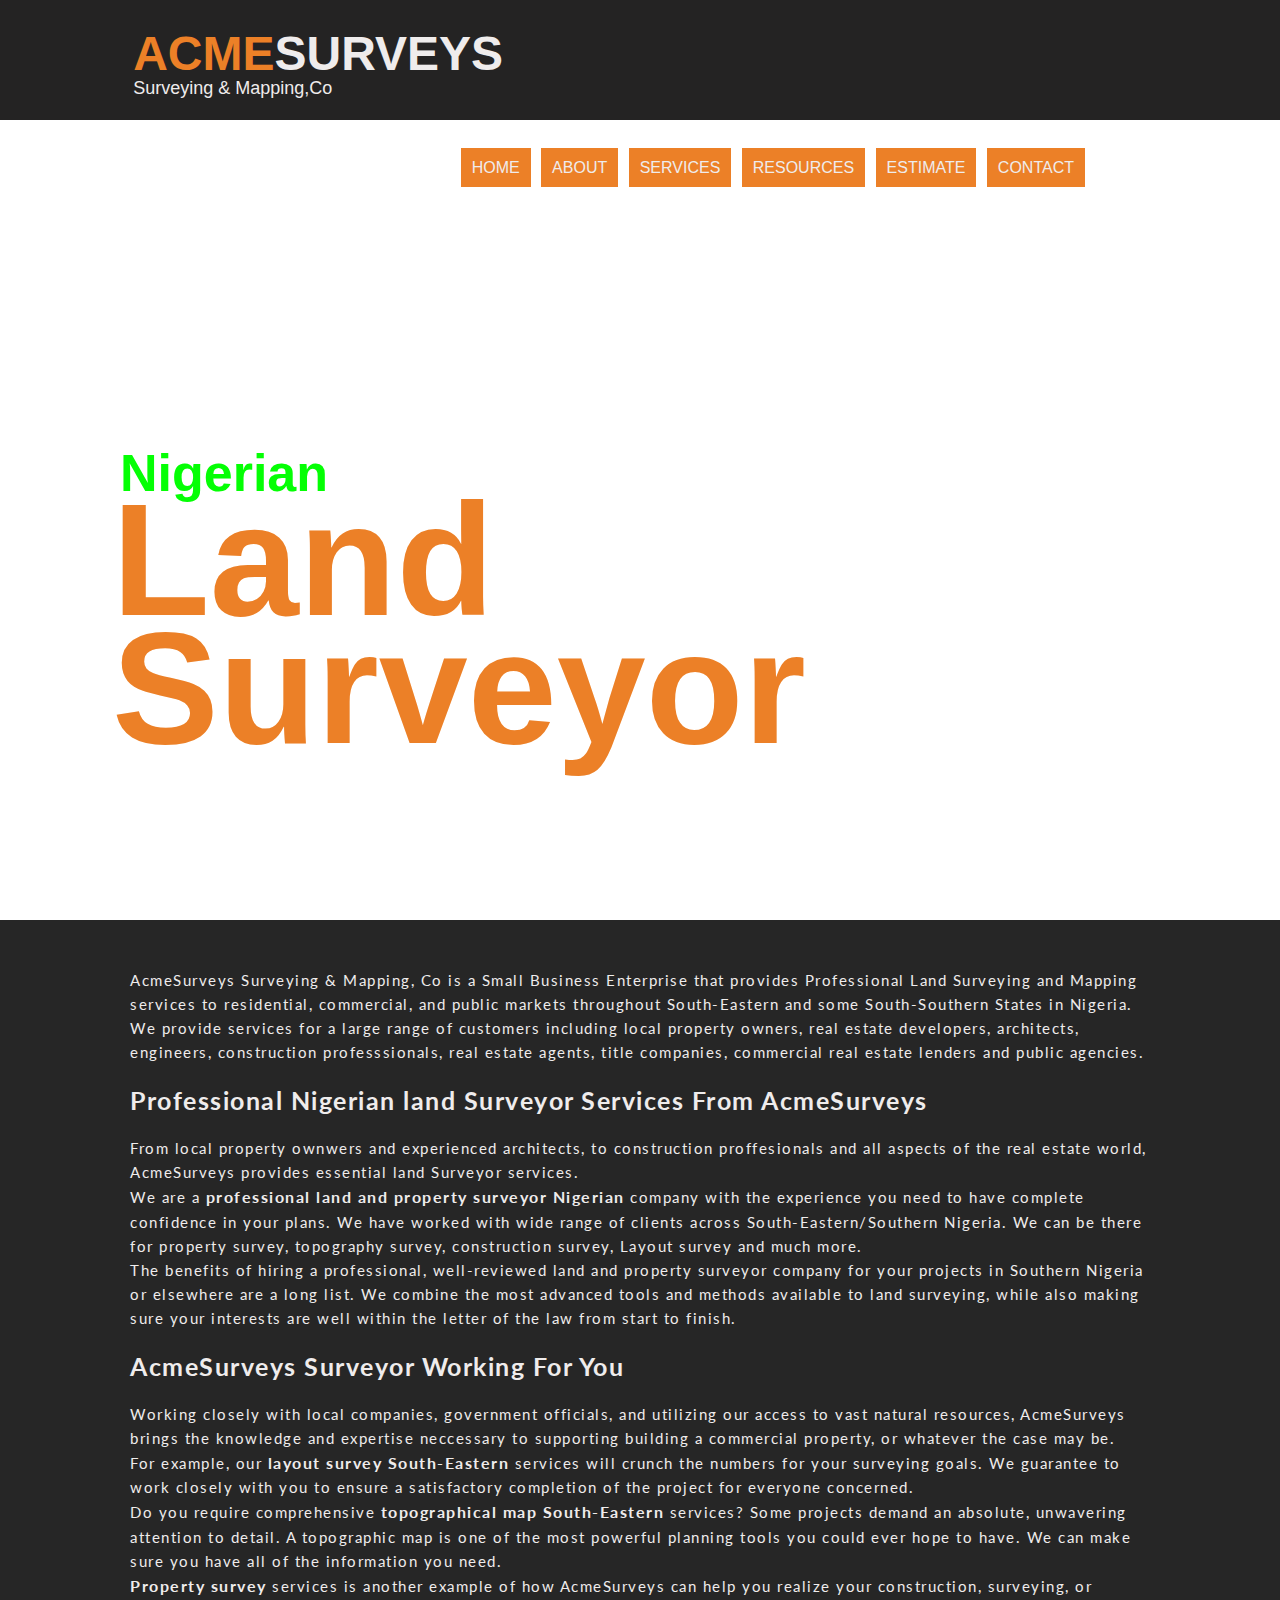
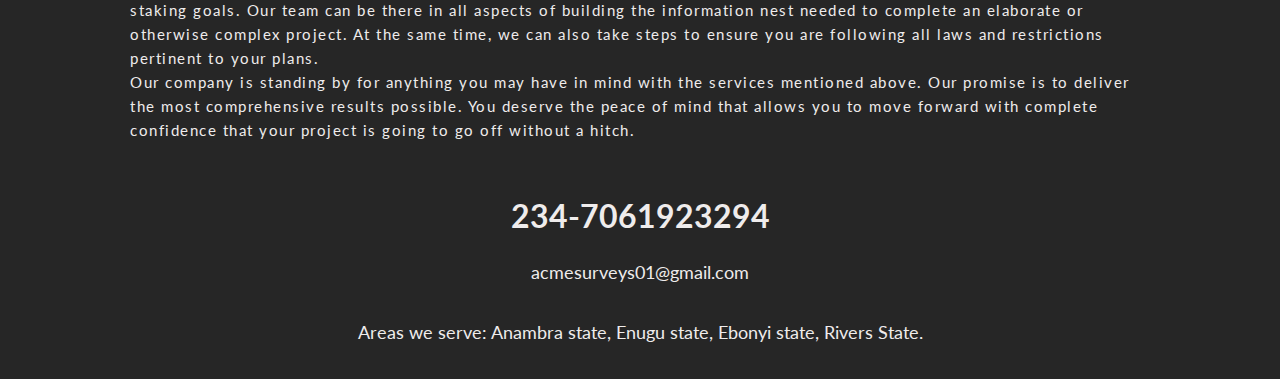
==== index.html @ a4085c1f "modified HTML files" ====
<!DOCTYPE html>
<html lang="en">
<head>
    <meta charset="UTF-8">
    <meta http-equiv="X-UA-Compatible" content="IE=edge">
    <meta name="viewport" content="width=device-width, initial-scale=1.0">
    <meta name="description" content="AcmeSurvey, Surveying & Mapping Co">
	  <meta name="keywords" content="Land surveying, Mapping services, Surveyors in Nigeria, Topographic surveying, 
    Geodetic surveying, Cadastral surveying, Boundary surveying, GPS surveying, Engineering surveying, Land mapping,
    GIS services, Land surveyors in Nigeria, Land surveying company, Nigeria land surveying experts, Surveying and mapping solutions,
    Accuracy in land surveying, Geographic information systems, Land development surveying, Construction surveying, 
    Real estate surveying">
	  <meta name="author" content="Izuchukwu Okonkwo"> 
    <link rel="preconnect" href="https://fonts.googleapis.com">
<link rel="preconnect" href="https://fonts.gstatic.com" crossorigin>
<link href="https://fonts.googleapis.com/css2?
      family=Roboto:ital,wght@0,100;0,300;0,400;0,500;0,900;1,700&display=swap"
      rel="stylesheet">
    <link rel="shortcut icon" href="img/favicon.png" type="image/x-icon">
    <link rel="stylesheet" href="./Css/Style.css">
    <link rel="stylesheet" href="./Css/media query.css">
    <title>Acme Surveys</title>
</head>
<body>

  <!-- Header section -->
  <header>
    <div class="container flex">
      <img src="./img/LandSurveyorlogo.jpg" alt="">

      <div>
      <h1><span>ACME</span>SURVEYS</h1>
      <p>Surveying & Mapping,Co</p>
      </div>

      <div class="side-menu">
      <img src="./img/menu.png" class="menu-icon" onclick="menutoggle()">
      </div> 

    </div>
  </header>

  <!-- Showcase Section / Navbar -->
  <section id="showcase">
    <nav>
        <ul id="MenuItems">                
          <li class="current"><a href="index.html">HOME</a></li>
          <li><a href="about.html">ABOUT</a></li>           
          <li><a href="services.html">SERVICES</a></li>
          <li><a href="resources.html">RESOURCES</a></li>
          <li><a href="estimate.html">ESTIMATE</a></li>
          <li><a href="contact.html">CONTACT</a></li>
        </ul>
    </nav>
  
    <!-- showcase text -->
      <p><span>Nigerian</span>Professional</h1></p>
      <br>
      <h1>Land</h1>
      <br>
      <h1 class="second-h1">Surveyor</h1>  
  </section>

  <!-- Home-page-info -->
  <section class="home-page-info">
    <div class="container">
      <p>
        AcmeSurveys Surveying & Mapping, Co
        is a Small Business Enterprise that provides
        Professional Land Surveying and Mapping 
        services to residential, commercial, and
        public markets throughout South-Eastern and 
        some South-Southern States in Nigeria. We 
        provide services for a large range of 
        customers including local property owners,
        real estate developers, architects, engineers,
        construction professsionals, real estate agents,
        title companies, commercial real estate lenders
        and public agencies.
      </p>
      <h1>Professional Nigerian land Surveyor 
        Services From AcmeSurveys
      </h1>
      <p>From local property ownwers and experienced architects,
        to construction proffesionals and all aspects of the real
        estate world, AcmeSurveys provides essential land Surveyor
        services.
      </p>
      <p>
        We are a <span>professional land and property surveyor Nigerian</span> company
        with the experience you need to have complete confidence in your 
        plans. We have worked with wide range of clients across 
        South-Eastern/Southern Nigeria. We can be there for property survey,
        topography survey, construction survey, Layout survey and much more.
      </p>
      <p>
        The benefits of hiring a professional, well-reviewed land and
        property surveyor company for your projects in Southern Nigeria
        or elsewhere are a long list. We combine the most advanced tools
        and methods available to land surveying, while also making sure 
        your interests are well within the letter of the law from start 
        to finish. 
      </p>
      <h1>AcmeSurveys Surveyor Working For You</h1>
      <p>Working closely with local companies, government officials,
        and utilizing our access to vast natural resources, AcmeSurveys brings
        the knowledge and expertise neccessary to supporting building 
        a commercial property, or whatever the case may be.
      </p>
      <p>
        For example, our <span>layout survey South-Eastern</span> services will crunch 
        the numbers for your surveying goals. We guarantee to work 
        closely with you to ensure a satisfactory completion of the 
        project for everyone concerned.
      </p>
      <p>
         Do you require comprehensive <span>topographical map South-Eastern</span>
         services? Some projects demand an absolute, unwavering attention
         to detail. A topographic map is one of the most powerful planning
         tools you could ever hope to have. We can make sure you have all
         of the information you need.
      </p>
      <p>
        <span>Property survey</span> services is another example of how AcmeSurveys
        can help you realize your construction, surveying, or staking goals. 
        Our team can be there in all aspects of building the information
        nest needed to complete an elaborate or otherwise complex project.
        At the same time, we can also take steps to ensure you are following all laws
        and restrictions pertinent to your plans.
      </p>
      <p>
        Our company is standing by for anything you may have in mind with 
        the services mentioned above. Our promise is to deliver the 
        most comprehensive results possible. You deserve the peace
        of mind that allows you to move forward with complete 
        confidence that your project is going to go off without
        a hitch. 
      </p>
    </div>
  </section>

  <!-- Footer -->
  <footer>
    <h1>234-7061923294</h1>
    <p><a>acmesurveys01@gmail.com</a></p>
    <p>Areas we serve: Anambra state, Enugu state, Ebonyi state, Rivers State.</p>
  </footer>


  <!--------- JS FOR HAMBUGER MENU ------>
  <script src="main.js"></script>


</body>
</html>
---- Css/Style.css ----
* {
    box-sizing: border-box;
    padding: 0;
    margin: 0;
}

body {
    font-family: 'Lato', sans-serif; 
    line-height: 1.6;
}

.container {
    max-width: 1100px;
    margin: 0 auto;
    overflow: auto;
    padding: 0 40px;  
}

.flex {
    display: flex;
    justify-content: center; 
     height: 100%;
}

/* HEADER */
header {
    font-family: Impact, Haettenschweiler, 'Arial Narrow Bold', sans-serif;
    background-color: rgb(36, 35, 35);
    color: #efecec;
    height: 120px;
}

.header-img, .header-text {
    display: flex;
    justify-content: center; 
     height: 100%;
}

header img {
    height: 5rem;
    -webkit-filter: invert(85%); 
}

header .flex {
    padding-top: 1rem;
    justify-content: left;
}

header h1{
    font-size: 48px;
    padding-left: 0.2rem;
}

header span {
    color: #ec8027;
}

header p {
    font-size: 18px;
    margin-top: -1.2rem;
    padding-left: .2rem;
}

/* NAVBAR */
nav {
    float: right;
    margin-right: 12rem;
    margin-top: 2rem;
}

nav li {
	display: inline-block;
	padding: 3px;
    font-family: Impact, Haettenschweiler, 'Arial Narrow Bold', sans-serif;
    font-weight: 300;
}

nav a:hover {
    border: 1px solid #e9aa77;
    background-color:#e9aa77;
    cursor: pointer;
}

nav a {
    color:  #efecec;
    text-decoration: none;
    border: 1px solid #ec8027;
    padding: 10px;
    background: #ec8027;
}

/* SHOWCASE FOR HOME-PAGE */
#showcase {
    background: url('../img/Blandsurveyor3.jpg'); 
    background-repeat: no-repeat;
    background-size: cover;
    background-position: relative;
    height: 800px;
    width: 100%;  
    font-family: Roboto, sans-serif;
}

#showcase p{
    position: absolute;
    top: 27rem;
    left: 7.5rem;
    font-size: 52px;
    font-weight: 900;
    color: #fff;
    padding-bottom: -2rem;
    z-index: 0;
}

#showcase span {
    padding-right: 10px;
    color: rgb(4, 255, 4);
    z-index: 0;
}

#showcase h1 { 
    position: absolute;
    top: 27rem;
    left: 7rem;
    color: #ec8027;
    font-size: 160px;
    font-weight: 900;
    z-index: 0;
}

#showcase .second-h1 {
    position: absolute;
    top: 35rem;
    left: 7rem;
    color: #ec8027;
    font-size: 160px;
    font-weight: 900;
    z-index: 0;
}

/* HOME PAGE INFO */
.home-page-info {
    font-size: 15px;
    padding-top: 3rem;
    background-color:  #262626;
    color: #efecec;
    letter-spacing: 0.1em;
}

.home-page-info h1 {
    padding: 1rem 0;
    font-size: 25px;
}

.home-page-info span {
    font-size: 16px;
    font-weight: bold;
}

/* FOOTER */
footer {
    text-align: center;
    padding: 3rem 0 1rem 0;
    background-color:  #262626;
    color: #efecec;
}

footer p {
    padding: 1rem 0;
    font-size: 18px;
}

/* ABOUT-PAGE */
.about-page-info {
    font-size: 15px;
    padding-top: 6rem;
    background-color: #262626;
    color: #efecec;
    letter-spacing: 0.1em;
}

.about-page-info img {
    margin-top: 6px;
    width: 400px;
}

.grid {
    display: grid;
    grid-template-columns: repeat(2, 1fr);
    justify-content: space-between;
}

.image p {
    font-size: 12px;
    padding-left: 4rem;
}

.about-page-info p {
    margin-left: -4rem;
}

/* SERVICES */
#services-navbar {
    background: url(../img/Gps.jpg);
    background-repeat: no-repeat;
    background-size: contain;
    background-size: cover;
    position: relative;
    height: 180px;
    width: 100%;  
} 

#services-navbar h1 {
    font-size: 30px;
    font-family: Roboto, sans-serif;
    font-weight: 900;
    color: #fff;
    position: absolute;
    top: 4rem;
    left: 20rem;     
}

.services-showcase {
    padding: 2rem 0 3rem 0;
    background-color: #262626;
    color: #efecec;
}

.grid-2 {
    display: grid;
    grid-template-columns: repeat(3, 1fr);
    justify-content: space-between;
}

.services-showcase img {
    width: 300px;
}

.services-img3 img{
    height: 203px;
}

/* RESOURCES PAGE */
.about-page-info ul li {
    margin-left: -2.7rem;
}

.about-page-info ol li {
    margin-left: -2.7rem;
}

/* ESTIMATE PAGE */
.estimate-navbar {
    background: url(../img/Surveymapping2.jpg);
    background-repeat: no-repeat;
    background-size: contain;
    background-size: cover;
    height: 180px;
    width: 100%;  
}

.estimate-page-form {
    background-color: #262626;
    color: #efecec;
}

.e-p1 {
    font-size: 35px;
    font-weight: bold;
    padding: 2rem 0 2rem 0;
    border-bottom: 1px solid #ec8027;
}

.e-p2 {
    padding-top: 1rem;
}

.e-p3 {
    padding-top: 1.5rem;
    padding-bottom: 0.2rem;
    border-bottom: 1px solid #efecec;
    margin-bottom: 2rem;
}

/* ESTIMATE-FORM */
.form label {
    font-size: 17px;
}

.form input {
    font-size: 17px;
    padding: 10px 0 10px 0;
    outline: none;
}

#firstName, #lastName {
    display: inline-flex;
    width: 49.5%;
}

#email {
    width: 100%;
}

#phoneNumber {
    width: 40%;
}

.form-p {
    padding-top: 2.5rem;
    padding-bottom: 0.2rem;
    border-bottom: 1px solid #efecec;
    margin-bottom: 2rem;  
}

#address {
    font-size: 17px; 
    width: 100%;
}
.plan-no {
    width: 100%;
}

#address .d-child,
#address-2 .d-child2,
#city .d-child3,
#state .d-child4,
#plan-no .d-child5 {
    font-size: 12px;
}

#address-2 {
    margin-top: 1.5rem;
}

.location{
    display: flex;
    justify-content: center;
}

#city {
    margin-top: 1rem;
    width: 95%
}

#state {
    width: 60%;
    margin-top: 1rem;
}

#plan-no {
    margin-top: 1.5rem;
}

.form-p2 {
    font-size: 17px;
    padding: 1.5rem 0 0.2rem 0;
    border-bottom: 1px solid #efecec;
    margin-bottom: 1.5rem;
}

.checkbox {
    font-size: 13px; 
    font-family: Arial, Helvetica, sans-serif;
}


.form-msg {
    font-size: 16px;
    margin-top: 2rem;
    margin-bottom: 3rem;
}

.form-msg textarea {
    font-size: 16px;
    width: 100%;
    height: 100px;
    outline: none;
}

.submit-btn {
    padding-bottom: 2.5rem;
    border-bottom: 1px solid #ec8027;
   
}

.submit-btn input{
    text-align: center;
    padding: 1rem 2rem;
    font-size: 14px;
    color:#f06644;
    background: #262626;
    border-color: #f06644;   
}


    /* CONTACT PAGE */
.contact-navbar {
    background: url(../img/topo-map.jpg);
    background-repeat: no-repeat;
    background-size: contain;
    background-size: cover;
    height: 180px;
    width: 100%;  
}

.contact-page-form {
    background-color: #262626;
    color: #efecec;
}

.contact-info {
    text-align: center;
    margin: 2.1rem 0 2.1rem 0;
}

.contact-info h1{
    font-size: 30px;
}

.contact-info p{
    font-size: 20px;
    color:#c96412;
}
---- Css/media query.css ----
@import url('https://fonts.googleapis.com/css2?family=Lato:wght@300&display=swap');

.menu-icon {
    width: 30px;
    margin-top: 10px;
    margin-left: 20px;
    display: none;
}

.side-menu {
    position: absolute;
    top: 0;
    right: 3%;
}

/* MEDIA QUERY FOR SIDE MENU */

@media only screen and (max-width:800px) {
    nav ul {
        position: absolute;
        top: 9.5%;
        left: 0;
        background: #333;
        opacity: 1;
        width: 100%;
        overflow: hidden;
        transition: max-height 0.5s;
        z-index: 1;
       }  
    
       nav ul li{
       display: block;
       margin-left: 15px;
       margin-top: 0px;
       margin-bottom: 0px;
       }  
    
       nav ul li a {
        background-color: #333;
        font-weight: 600;
        border: none;
        color: #fff;
       }

       nav ul li a:hover {
        background-color: #333;
        border: none;
       }

       .menu-icon {
        display: block;
        cursor: pointer ;
       }
}
   

    /* MEDIA QUERY FOR 320 SCREEN TO 600 SCREEN */
    
    @media only screen and (min-width: 310px) and (max-width: 600px) {
        /* HOME PAGE */
        header {
            background-color: #fff;
            color: black;
            height: 60px;
        }
    
        header img {
            height: 2.3rem;
            margin-top: .5rem;
            -webkit-filter: none; 
        }
        
        header .flex {
            padding-top: .2rem;
            justify-content: left;
        }
        
        header h1{
            font-size: 28px;
            padding-left: 0.2rem;
        }
         
        header p {
            font-size: 13px;
            margin-top: -0.95rem;
            padding-left: .2rem;
        }
    
        #showcase {
            height: 220px;
            font-family: Roboto, sans-serif;
        }
    
        #showcase p{
            top: 9.5rem;
            left: 1rem;
            font-size: 26px;
            font-weight: 900;
        }
        
        #showcase h1 { 
            top: 11.5rem;
            left: 1rem;
            font-size: 35px;
            font-weight: 900;
        }
        
        #showcase .second-h1 {
            top: 11.5rem;
            left: 6.8rem;
            font-size: 35px;
            font-weight: 900;
        }
    
        .home-page-info {
            font-size: 15px;
            padding-top: 1rem;
        }
        
        .home-page-info h1 {
            padding: 1rem 0;
            font-size: 20px;
        }
        
        .home-page-info span {
            font-size: 15px;
            font-weight: bold;
        }
    
        .home-page-info p {
            font-size: 14px;
        }
    
        /* FOOTER */
        footer {
            text-align: center;
            padding: 3rem 0 1rem 0;
        }
    
        footer p {
            padding: 1rem 0;
            font-size: 15px;
        }
    
        footer h1 {
            font-size: 20px;
        }
    
            /* ABOUT PAGE */
        .about-page-info {
            font-size: 14px;
            padding-top: 2rem;
            grid-template-columns: repeat(1, 1fr);
        }
    
        .about-page-info img {
            margin-top: 10px;
            width: 90%;
            align-content: center;
            border: #333;
            border-radius: 5px;
        }
    
        .grid {
            display: grid;
            grid-template-columns: 1fr;
            justify-content: space-between;
        }
    
        .image p {
            font-size: 10px;
            padding-left: 0rem;
            margin-bottom: 1rem;
        }
    
        .about-page-info p {
            margin-left: 0rem;
        }
    
        /* SERVICES PAGE */
    #services-navbar {
        height: 50px;
        width: 100%;  
    } 
    
    #services-navbar h1 {
        font-size: 20px;
        top: .5rem;
        left: 1rem;     
    }
    
    .grid-2 {
        grid-template-columns: repeat(1, 1fr);
    }
    
    .services-showcase {
        padding: 2rem 0 3rem 0;
    }
    
    .services-showcase img {
        width: 90%;
        border: #333;
        border-radius: 5px;
    }
    
    .services-showcase h3 {
        font-size: 15px;
        margin: -10px 0 20px 0;
    }
    
    .services-img3 img{
        height: 150px;
    }

   /* RESOURCES PAGE */
    .about-page-info ul li {
        margin-left: 0;
    }

    .about-page-info ol li {
        margin-left: 0;
    }
    
    /* ESTIMATE PAGE */
    .estimate-navbar {
        height: 50px; 
    }
    
    .e-p1 {
        font-size: 20px;
        font-weight: bold;
        padding: .5rem 0 .5rem 0;
    }
    
    .e-p2 {
        padding-top: 0rem;
        font-size: 14px;
    }
    
    .e-p3 {
        font-size: 14px;
        padding: 0;
        margin-bottom: 1rem;
    }
    
    /* ESTIMATE FORM */
    .form label {
        font-size: 14px;
    }
    
    .form input {
        font-size: 14px;
        padding: 5px 0 5px 0;
    }
    
    #firstName, #lastName {
        flex-wrap: wrap;
        width: 100%;
    }
    
    #firstName {
        margin-bottom: 5px;
    }
    
    #phoneNumber {
        width: 50%;
    }
    
    .form-p {
        font-size: 14px;
        padding: 1.5rem 0 0 0;
        margin-bottom: 1rem;  
    }
    
    #address {
        font-size: 14px; 
        width: 100%;
    }
    .plan-no {
        width: 100%;
    }
    
    #address .d-child, #address-2 .d-child2, #city .d-child3,
    #state .d-child4, #plan-no .d-child5 {
        font-size: 10px;
    }
    
    #address-2 {
        margin-top: .5rem;
    }
    
    .location{
        display: flex;
        justify-content: center;
    }
    
    #city {
        margin-top: .5rem;
        width: 95%
    }
    
    #state {
        width: 70%;
        margin-top: .5rem;
    }
    
    #plan-no {
        margin-top: 1.5rem;
    }
    
    .form-p2 {
        font-size: 14px;
        padding: 1.5rem 0 0rem 0;
        margin-bottom: 1rem;
    }
    
    .form-msg {
        font-size: 16px;
        margin-top: 1rem;
        margin-bottom: 1rem;
    }
    
    .form-msg textarea {
        font-size: 14px;
        width: 100%;
        height: 80px;
    }
    
    .submit-btn {
        padding-bottom: 1.2rem;
    }
    
    .submit-btn input{
        padding: .5rem 1.5rem;
        font-size: 15px;
    }
    
     /* CONTACT PAGE */
     .contact-navbar {
        height: 50px; 
    }

    .contact-info {
        text-align: center;
        margin: 1rem 0 1rem 0;
    }
    
    .contact-info h1{
        font-size: 20px;
    }
    
    .c-p2 {
        padding-top: 20px;
    }
    
    .contact-info p{
        font-size: 14px;
    }
    
    }

      /* MEDIA QUERY FOR 601 SCREEN TO 800 SCREEN */
    
      @media only screen and (min-width: 601px) and (max-width: 800px) {

        #showcase {
            height: 600px;
        }
    
        #showcase p{
            top: 23rem;
            left: 4rem;
            font-size: 40px;
        }
        
        #showcase h1 { 
            top: 24rem;
            left: 4rem;
            font-size: 100px;
        }
        
        #showcase .second-h1 {
            top: 29rem;
            left: 4rem;
            font-size: 100px;
        }
      
        .about-page-info {
            font-size: 14px;
            padding-top: 2rem;
            grid-template-columns: repeat(2, 1fr);
            justify-content: space-between;
        }
    
        .about-page-info img {
            margin-top: 8px;
            width: 70%;
        }

        .image p {
            font-size: 11px;
            padding-left: 4rem;
        }

        #services-navbar {
            height: 80px;
            width: 100%;  
        } 
        
        #services-navbar h1 {
            font-size: 26px;
            top: 2rem;
            left: 8rem;     
        }
        
        .grid-2 {
            grid-template-columns: repeat(3, 1fr);
            gap: 10px;
        }
        
        .services-showcase {
            padding: 2rem 0 1rem 0;
        }
        
        .services-showcase img {
            width: 100%;
            /* margin-right: 1rem; */
        }
        
        .services-showcase h3 {
            font-size: 16px;
            margin: -10px 0 0 0;
        }
        
        .services-img3 img{
            height: 80%;
        }

        .estimate-navbar {
            height: 80px; 
        }

      }
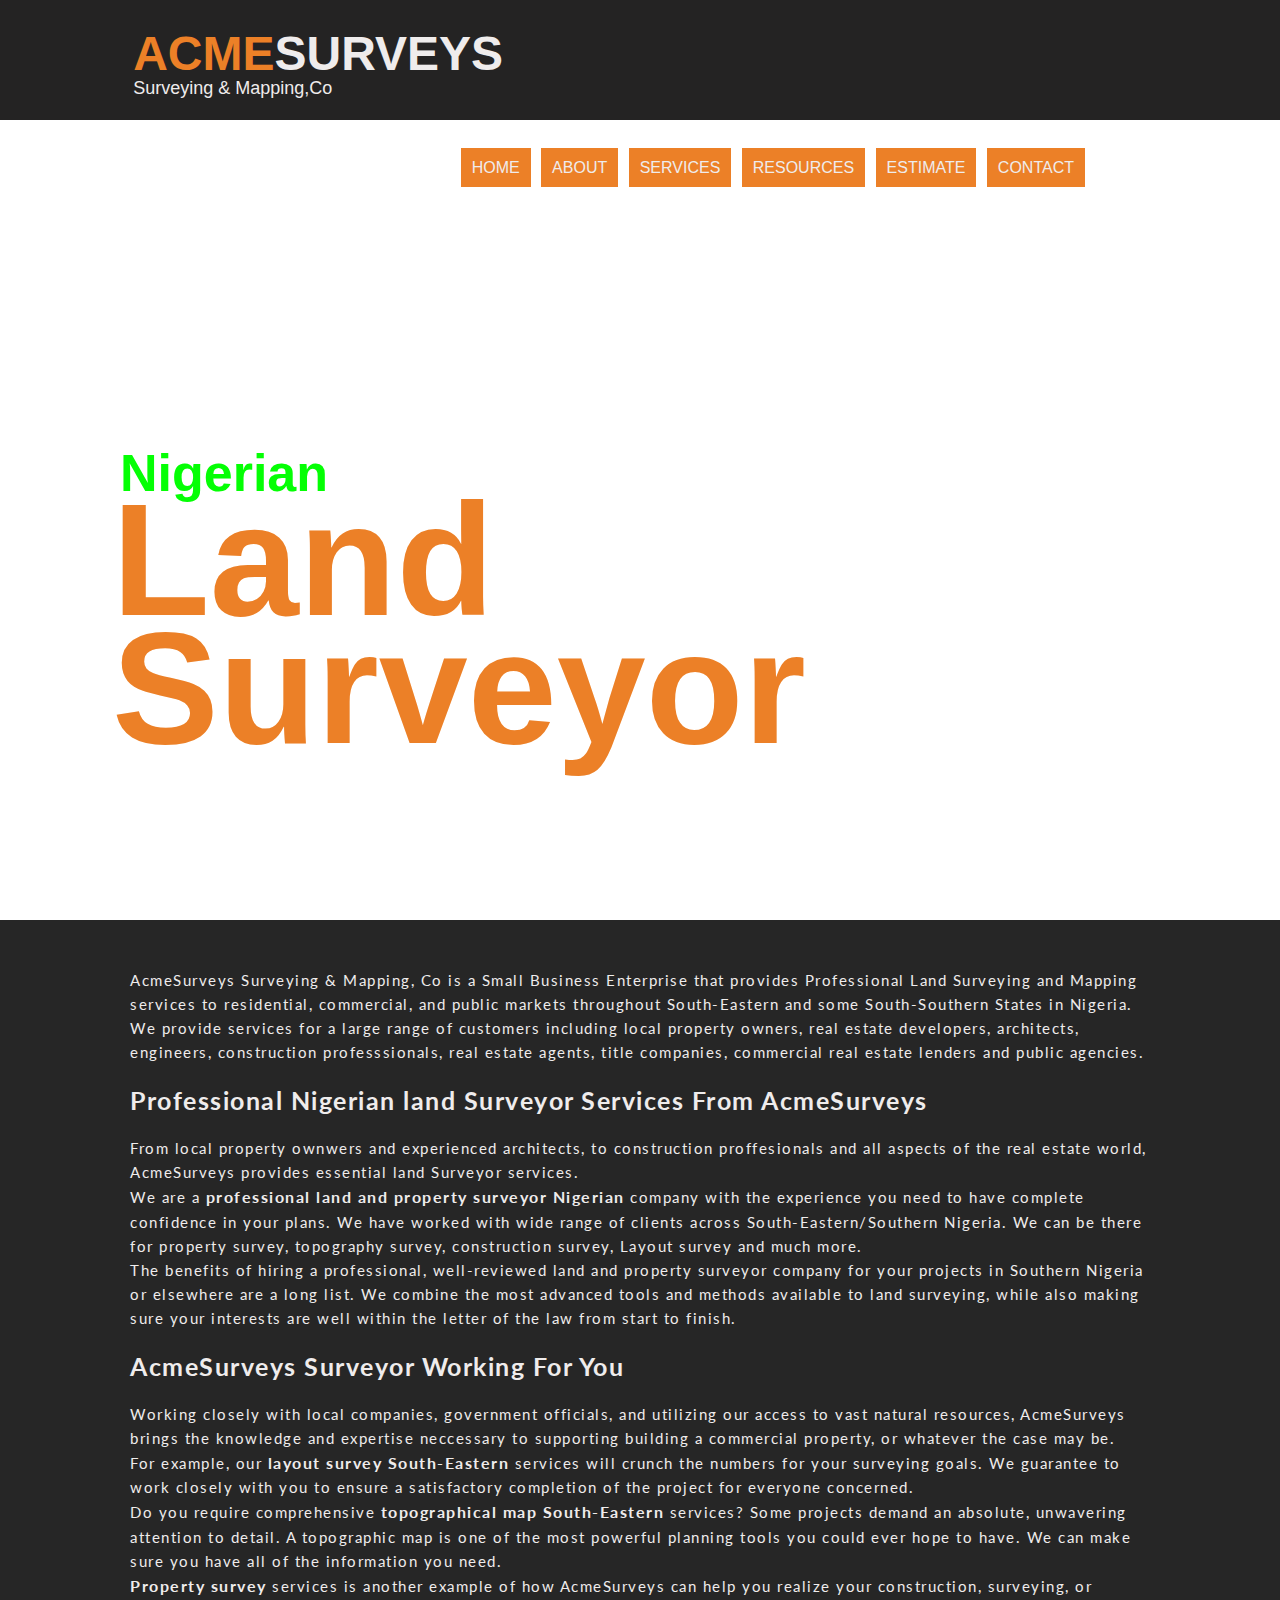
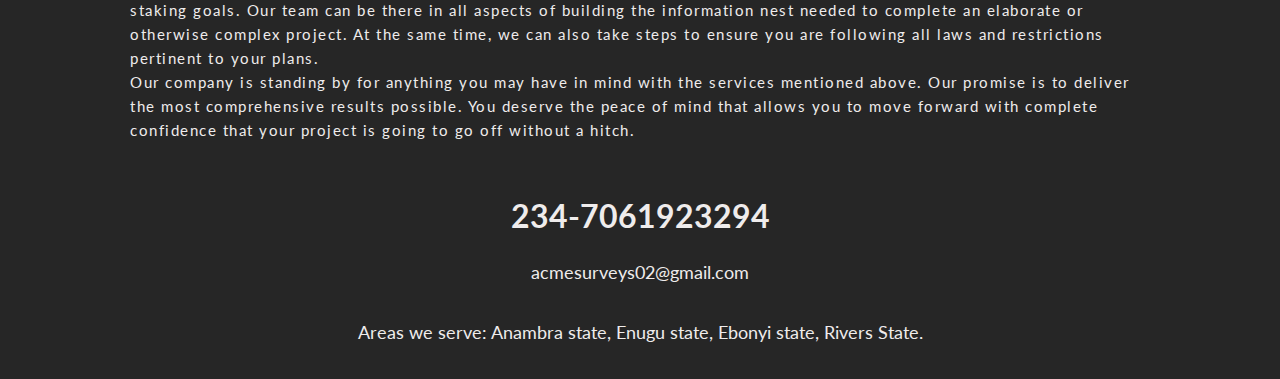
==== commit 13b3bc8f: "modified HTML files" ====
--- a/index.html
+++ b/index.html
@@ -142,7 +142,7 @@
   <!-- Footer -->
   <footer>
     <h1>234-7061923294</h1>
-    <p><a>acmesurveys01@gmail.com</a></p>
+    <p><a>acmesurveys02@gmail.com</a></p>
     <p>Areas we serve: Anambra state, Enugu state, Ebonyi state, Rivers State.</p>
   </footer>
 
